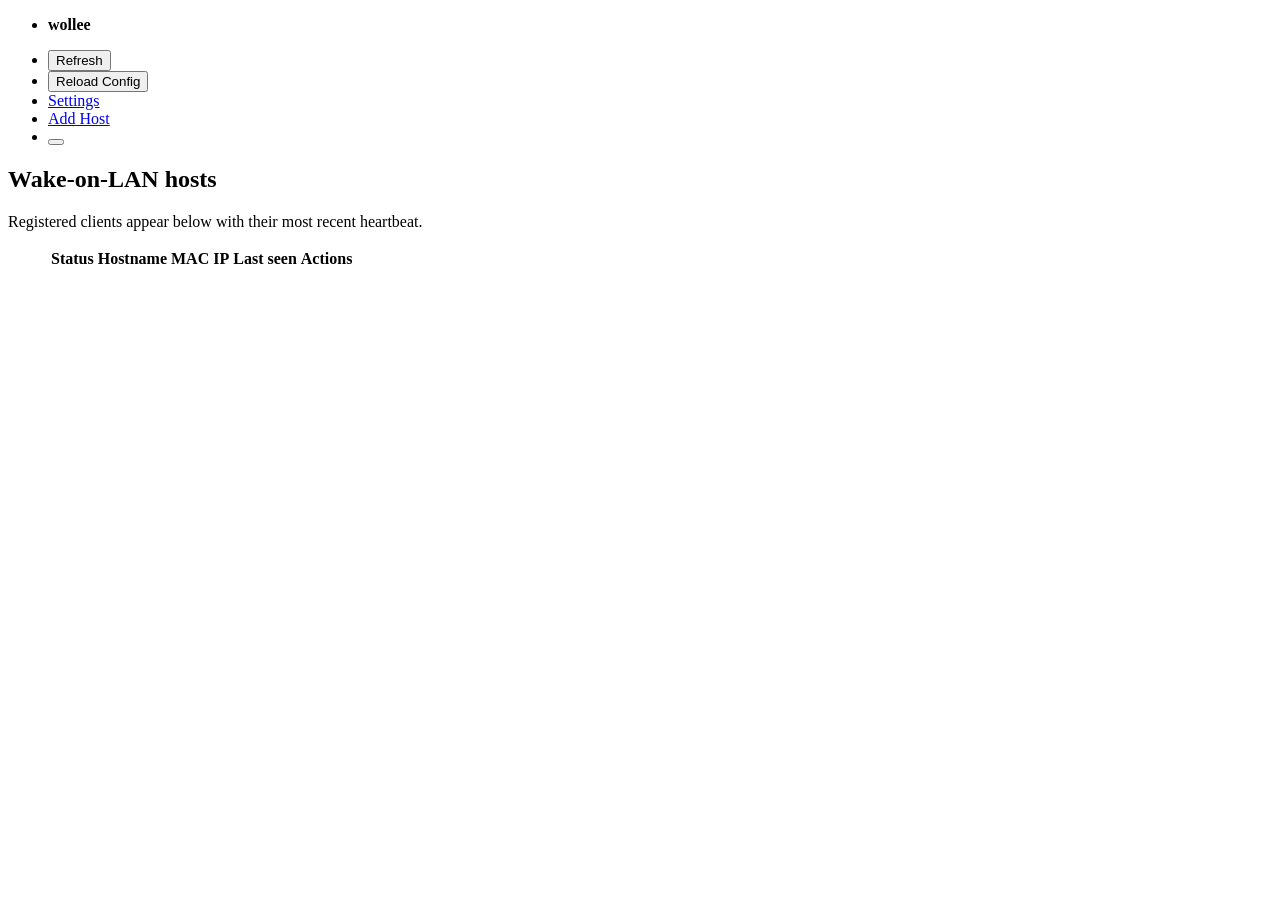
==== web/index.html @ 0d9a6540 "feat: dark mode add a common theme alpine $store that sets the picocss data-theme and toggle" ====
<!doctype html>
<html lang="en">
<head>
  <meta charset="utf-8">
  <meta name="viewport" content="width=device-width, initial-scale=1">
  <title>wollee</title>
  <link rel="stylesheet" href="/static/pico.min.css">
  <script defer src="/static/alpine.min.js"></script>
  <script src="/static/common.js"></script>
  <style>
    .status-dot { display: inline-block; width: .75rem; height: .75rem; border-radius: 999px; margin-right: .5rem; }
    .status-online { background: #2fb344; }
    .status-offline { background: #d63939; }
    code { white-space: nowrap; }
  </style>
</head>
<body>
  <main class="container" x-data="wolleeApp()" x-init="$store.theme.init(); load()">
    <nav>
      <ul><li><strong>wollee</strong></li></ul>
      <ul>
        <li><button type="button" class="secondary" @click="load()" :aria-busy="loading">Refresh</button></li>
        <li><button type="button" class="secondary" @click="reloadConfig()" :aria-busy="loading">Reload Config</button></li>
        <li><a href="/settings" role="button" class="secondary">Settings</a></li>
        <li><a href="/add-host" role="button">Add Host</a></li>
        <li><button type="button" class="secondary" @click="$store.theme.toggle()" title="Toggle dark mode">
          <span x-text="$store.theme.dark ? '&#9790;' : '&#9788;'"></span>
        </button></li>
      </ul>
    </nav>

    <article>
      <header>
        <h1>Wake-on-LAN hosts</h1>
        <p>Registered clients appear below with their most recent heartbeat.</p>
      </header>

      <template x-if="error">
        <p><mark x-text="error"></mark></p>
      </template>

      <figure style="overflow-x:auto;">
        <table>
          <thead>
            <tr>
              <th>Status</th>
              <th>Hostname</th>
              <th>MAC</th>
              <th>IP</th>
              <th>Last seen</th>
              <th>Actions</th>
            </tr>
          </thead>
          <tbody>
            <template x-if="hosts.length === 0">
              <tr><td colspan="6">No hosts registered yet.</td></tr>
            </template>
            <template x-for="host in hosts" :key="host.mac">
              <tr>
                <td><span class="status-dot" :class="host.active ? 'status-online' : 'status-offline'"></span><span x-text="host.active ? 'Online' : 'Offline'"></span></td>
                <td x-text="host.hostname"></td>
                <td><code x-text="host.mac"></code></td>
                <td x-text="host.ip"></td>
                <td x-text="new Date(host.lastSeen).toLocaleString()"></td>
                <td>
                  <button type="button" @click="wake(host.mac)" :disabled="loading">Wake</button>
                  <button type="button" class="secondary" @click="deleteHost(host.mac)" :disabled="loading">Delete</button>
                </td>
              </tr>
            </template>
          </tbody>
        </table>
      </figure>
    </article>
  </main>

  <script>
    function wolleeApp() {
      return {
        hosts: [],
        loading: false,
        error: '',
        async load() {
          this.loading = true;
          this.error = '';
          try {
            const response = await fetch('/status');
            if (!response.ok) {
              throw new Error(`status request failed: ${response.status}`);
            }
            const payload = await response.json();
            this.hosts = payload.hosts ?? [];
          } catch (error) {
            this.error = error.message;
          } finally {
            this.loading = false;
          }
        },
        async wake(mac) {
          this.error = '';
          try {
            const response = await fetch('/wake', {
              method: 'POST',
              headers: { 'Content-Type': 'application/json' },
              body: JSON.stringify({ mac })
            });
            if (!response.ok) {
              const payload = await response.json().catch(() => ({ error: 'wake request failed' }));
              throw new Error(payload.error || `wake request failed: ${response.status}`);
            }
            await this.load();
          } catch (error) {
            this.error = error.message;
          }
        },
        async deleteHost(mac) {
          this.error = '';
          if (!confirm(`Delete host ${mac}?`)) {
            return;
          }
          try {
            const response = await fetch(`/hosts/${mac}`, {
              method: 'DELETE'
            });
            if (!response.ok) {
              const payload = await response.json().catch(() => ({ error: 'delete request failed' }));
              throw new Error(payload.error || `delete request failed: ${response.status}`);
            }
            await this.load();
          } catch (error) {
            this.error = error.message;
          }
        },
        async reloadConfig() {
          this.error = '';
          try {
            const response = await fetch('/config/reload', {
              method: 'POST'
            });
            if (!response.ok) {
              const payload = await response.json().catch(() => ({ error: 'reload failed' }));
              throw new Error(payload.error || `reload failed: ${response.status}`);
            }
            // Reload the page data after config is reloaded
            await this.load();
          } catch (error) {
            this.error = error.message;
          }
        }
      };
    }
  </script>
</body>
</html>
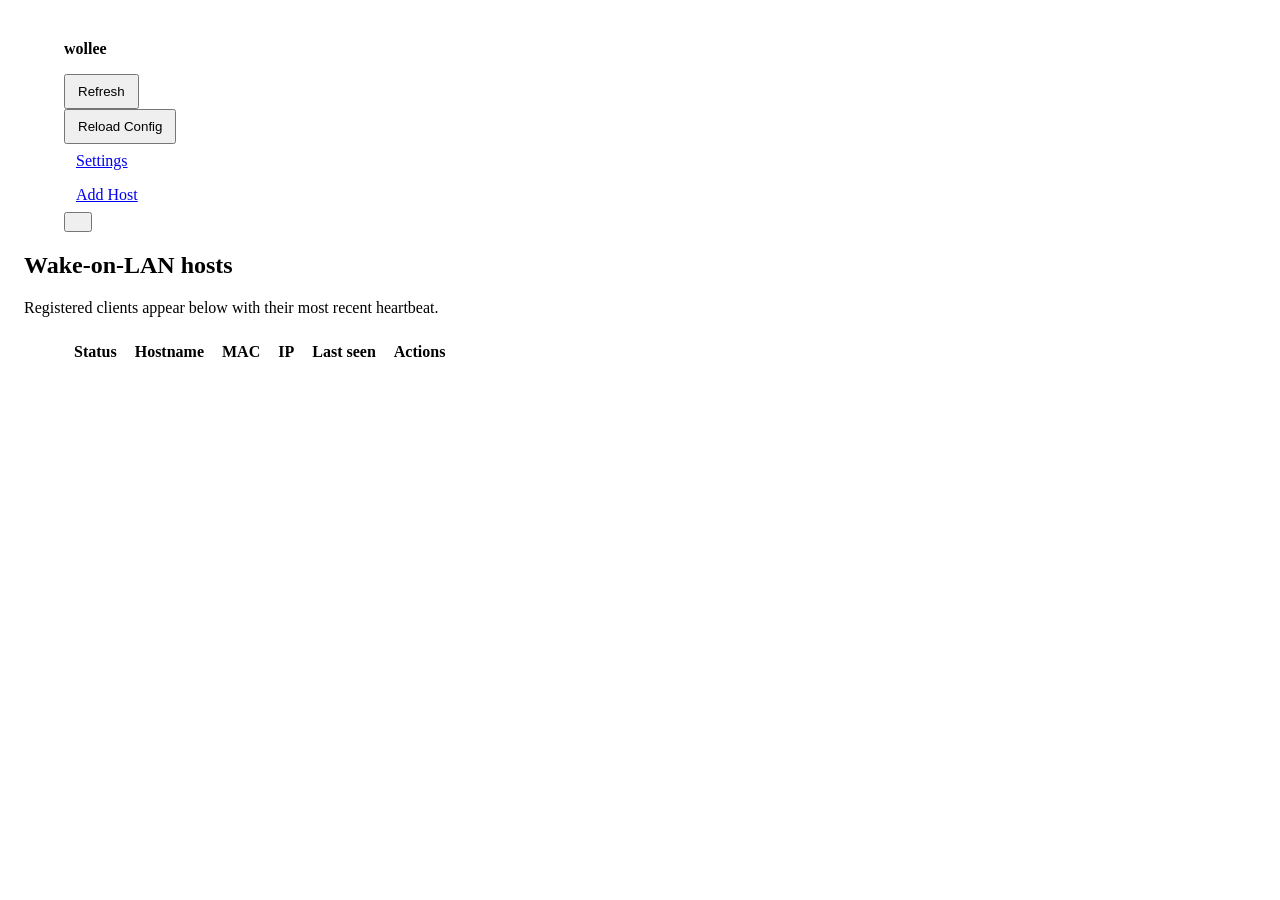
==== commit 333588bf: "ui tweaks" ====
--- a/web/index.html
+++ b/web/index.html
@@ -8,10 +8,20 @@
   <script defer src="/static/alpine.min.js"></script>
   <script src="/static/common.js"></script>
   <style>
+    main.container { padding: 1rem; }
+    nav li { display: flex; align-items: center; }
+    nav button, nav a[role="button"] { padding: 0.5rem 0.75rem; min-height: auto; }
     .status-dot { display: inline-block; width: .75rem; height: .75rem; border-radius: 999px; margin-right: .5rem; }
     .status-online { background: #2fb344; }
     .status-offline { background: #d63939; }
     code { white-space: nowrap; }
+    table td, table th { padding: 0.5rem; }
+    dialog { padding: 0; }
+    dialog article { margin: 0; }
+    dialog header { display: flex; align-items: center; justify-content: space-between; gap: 1rem; padding-bottom: 0; }
+    dialog header h3 { margin: 0; }
+    dialog header button { padding: 0; min-height: auto; }
+    dialog footer { display: flex; gap: 0.5rem; justify-content: flex-end; }
   </style>
 </head>
 <body>
@@ -23,7 +33,7 @@
         <li><button type="button" class="secondary" @click="reloadConfig()" :aria-busy="loading">Reload Config</button></li>
         <li><a href="/settings" role="button" class="secondary">Settings</a></li>
         <li><a href="/add-host" role="button">Add Host</a></li>
-        <li><button type="button" class="secondary" @click="$store.theme.toggle()" title="Toggle dark mode">
+        <li><button type="button" class="secondary" @click="$store.theme.toggle()" title="Toggle dark mode" aria-label="Toggle dark mode">
           <span x-text="$store.theme.dark ? '&#9790;' : '&#9788;'"></span>
         </button></li>
       </ul>
@@ -108,14 +118,22 @@
               const payload = await response.json().catch(() => ({ error: 'wake request failed' }));
               throw new Error(payload.error || `wake request failed: ${response.status}`);
             }
+            // Find the hostname for the toast message
+            const host = this.hosts.find(h => h.mac === mac);
+            const hostname = host?.hostname || mac;
+            showToast(`WOL packet sent to ${hostname}`, 3000, 'success');
             await this.load();
           } catch (error) {
             this.error = error.message;
+            showToast(`Failed to send WOL: ${error.message}`, 4000, 'error');
           }
         },
         async deleteHost(mac) {
           this.error = '';
-          if (!confirm(`Delete host ${mac}?`)) {
+          const host = this.hosts.find(h => h.mac === mac);
+          const hostname = host?.hostname || mac;
+          const confirmed = await confirmModal('Delete Host', `Are you sure you want to delete ${hostname}?`);
+          if (!confirmed) {
             return;
           }
           try {
@@ -126,9 +144,11 @@
               const payload = await response.json().catch(() => ({ error: 'delete request failed' }));
               throw new Error(payload.error || `delete request failed: ${response.status}`);
             }
+            showToast(`${hostname} deleted successfully`, 2000, 'success');
             await this.load();
           } catch (error) {
             this.error = error.message;
+            showToast(`Failed to delete: ${error.message}`, 4000, 'error');
           }
         },
         async reloadConfig() {
@@ -141,10 +161,12 @@
               const payload = await response.json().catch(() => ({ error: 'reload failed' }));
               throw new Error(payload.error || `reload failed: ${response.status}`);
             }
+            showToast('Configuration reloaded successfully', 2000, 'success');
             // Reload the page data after config is reloaded
             await this.load();
           } catch (error) {
             this.error = error.message;
+            showToast(`Reload failed: ${error.message}`, 4000, 'error');
           }
         }
       };
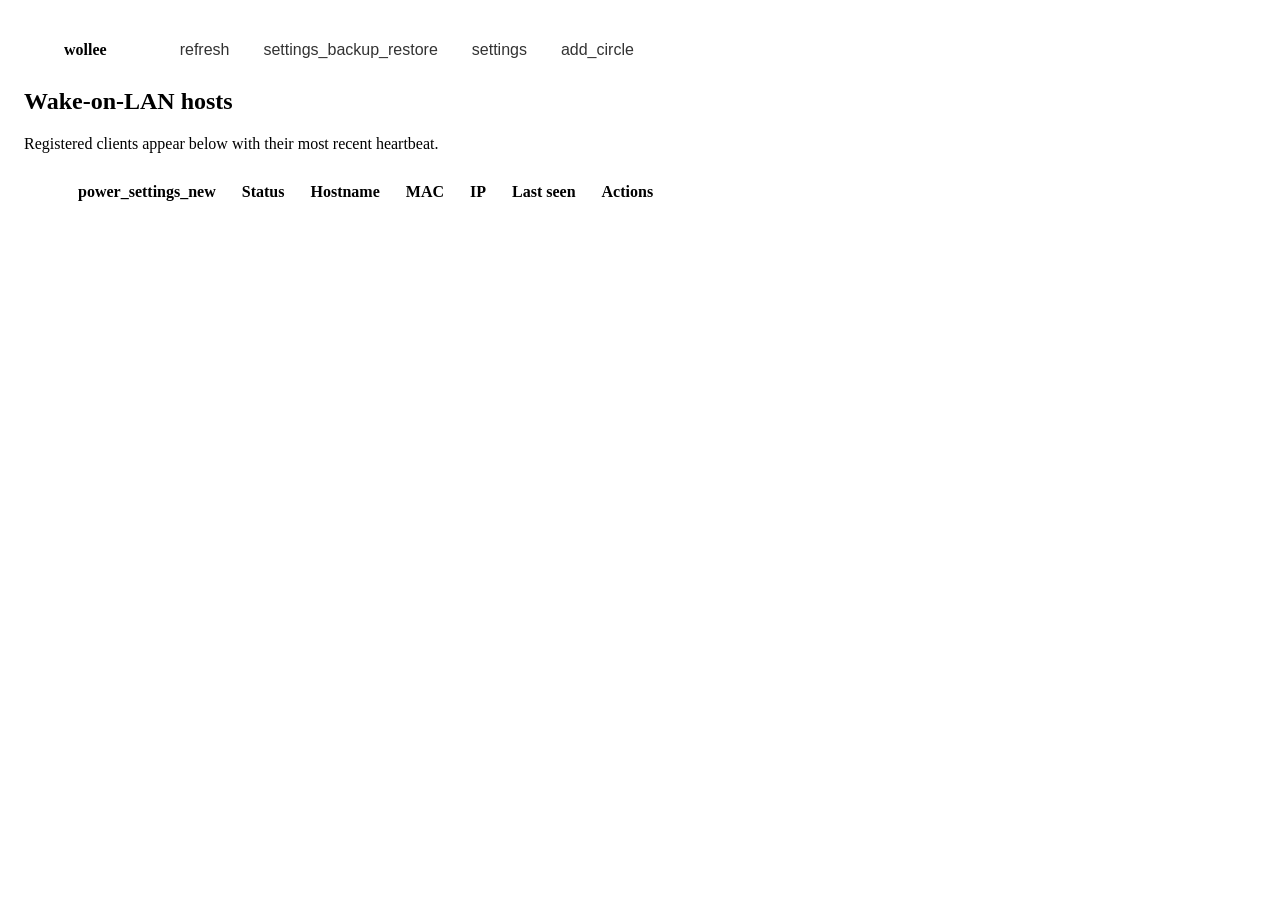
==== commit 38958a10: "add material icons update the asset getting and restyle the frontend" ====
--- a/web/index.html
+++ b/web/index.html
@@ -4,18 +4,56 @@
   <meta charset="utf-8">
   <meta name="viewport" content="width=device-width, initial-scale=1">
   <title>wollee</title>
-  <link rel="stylesheet" href="/static/pico.min.css">
+  <link rel="stylesheet" href="/static/blades.min.css">
+  <link rel="stylesheet" href="/static/material-symbols.css">
   <script defer src="/static/alpine.min.js"></script>
   <script src="/static/common.js"></script>
   <style>
+    /* Layout & spacing */
     main.container { padding: 1rem; }
+    nav { margin: 0.5rem 0; }
+    nav ul { margin: 0; }
+    nav li { display: inline; margin-right: 0.5rem; }
+    
+    /* Navbar */
+    nav { margin: 0.5rem 0; display: flex; align-items: center; gap: 1rem; }
+    nav ul { margin: 0; display: flex; align-items: center; gap: 0.5rem; }
     nav li { display: flex; align-items: center; }
-    nav button, nav a[role="button"] { padding: 0.5rem 0.75rem; min-height: auto; }
+    nav li strong { margin-right: auto; }
+    
+    /* Navbar buttons */
+    nav button { 
+      padding: 0.5rem;
+      font-size: 1rem;
+      width: auto;
+      height: auto;
+      min-height: auto;
+      display: flex;
+      align-items: center;
+      justify-content: center;
+      background: none;
+      border: 1px solid transparent;
+      cursor: pointer;
+      opacity: 0.8;
+      transition: opacity 0.2s;
+    }
+    nav button:hover { opacity: 1; }
+    nav button.secondary { background: none; border: none; }
+    
+    /* Action button styling */
+    table button { display: flex; align-items: center; justify-content: center; }
+    table button span:first-child { margin-right: 0.25rem; }
+    
+    /* Status indicators */
     .status-dot { display: inline-block; width: .75rem; height: .75rem; border-radius: 999px; margin-right: .5rem; }
     .status-online { background: #2fb344; }
     .status-offline { background: #d63939; }
+    
+    /* Code */
     code { white-space: nowrap; }
-    table td, table th { padding: 0.5rem; }
+    
+    /* Tables */
+    table td, table th { padding: 0.75rem; }
     dialog { padding: 0; }
     dialog article { margin: 0; }
     dialog header { display: flex; align-items: center; justify-content: space-between; gap: 1rem; padding-bottom: 0; }
@@ -29,12 +67,20 @@
     <nav>
       <ul><li><strong>wollee</strong></li></ul>
       <ul>
-        <li><button type="button" class="secondary" @click="load()" :aria-busy="loading">Refresh</button></li>
-        <li><button type="button" class="secondary" @click="reloadConfig()" :aria-busy="loading">Reload Config</button></li>
-        <li><a href="/settings" role="button" class="secondary">Settings</a></li>
-        <li><a href="/add-host" role="button">Add Host</a></li>
-        <li><button type="button" class="secondary" @click="$store.theme.toggle()" title="Toggle dark mode" aria-label="Toggle dark mode">
-          <span x-text="$store.theme.dark ? '&#9790;' : '&#9788;'"></span>
+        <li><button type="button" @click="load()" :aria-busy="loading" title="Refresh host list">
+          <span class="material-symbols-outlined sm">refresh</span>
+        </button></li>
+        <li><button type="button" @click="reloadConfig()" :aria-busy="loading" title="Reload configuration">
+          <span class="material-symbols-outlined sm">settings_backup_restore</span>
+        </button></li>
+        <li><button type="button" @click="navigateTo('/settings')" title="Settings">
+          <span class="material-symbols-outlined sm">settings</span>
+        </button></li>
+        <li><button type="button" @click="navigateTo('/add-host')" title="Add new host">
+          <span class="material-symbols-outlined sm">add_circle</span>
+        </button></li>
+        <li><button type="button" @click="$store.theme.toggle()" title="Toggle dark mode">
+          <span class="material-symbols-outlined sm" x-text="$store.theme.dark ? 'light_mode' : 'dark_mode'"></span>
         </button></li>
       </ul>
     </nav>
@@ -53,28 +99,35 @@
         <table>
           <thead>
             <tr>
+              <th title="Wake" style="text-align: center; width: 3rem;"><span class="material-symbols-outlined xs">power_settings_new</span></th>
               <th>Status</th>
               <th>Hostname</th>
               <th>MAC</th>
               <th>IP</th>
               <th>Last seen</th>
-              <th>Actions</th>
+              <th title="Actions" style="text-align: center; width: 3rem;">Actions</th>
             </tr>
           </thead>
           <tbody>
             <template x-if="hosts.length === 0">
-              <tr><td colspan="6">No hosts registered yet.</td></tr>
+              <tr><td colspan="7">No hosts registered yet.</td></tr>
             </template>
             <template x-for="host in hosts" :key="host.mac">
               <tr>
+                <td style="text-align: center;">
+                  <button type="button" @click="wake(host.mac)" :disabled="loading" title="Send wake-on-LAN packet to this host">
+                    <span class="material-symbols-outlined sm">power_settings_new</span>
+                  </button>
+                </td>
                 <td><span class="status-dot" :class="host.active ? 'status-online' : 'status-offline'"></span><span x-text="host.active ? 'Online' : 'Offline'"></span></td>
                 <td x-text="host.hostname"></td>
                 <td><code x-text="host.mac"></code></td>
                 <td x-text="host.ip"></td>
                 <td x-text="new Date(host.lastSeen).toLocaleString()"></td>
-                <td>
-                  <button type="button" @click="wake(host.mac)" :disabled="loading">Wake</button>
-                  <button type="button" class="secondary" @click="deleteHost(host.mac)" :disabled="loading">Delete</button>
+                <td style="text-align: center;">
+                  <button type="button" @click="deleteHost(host.mac)" :disabled="loading" title="Delete this host">
+                    <span class="material-symbols-outlined sm">delete</span>
+                  </button>
                 </td>
               </tr>
             </template>
@@ -106,6 +159,9 @@
             this.loading = false;
           }
         },
+        navigateTo(path) {
+          window.location.href = path;
+        },
         async wake(mac) {
           this.error = '';
           try {
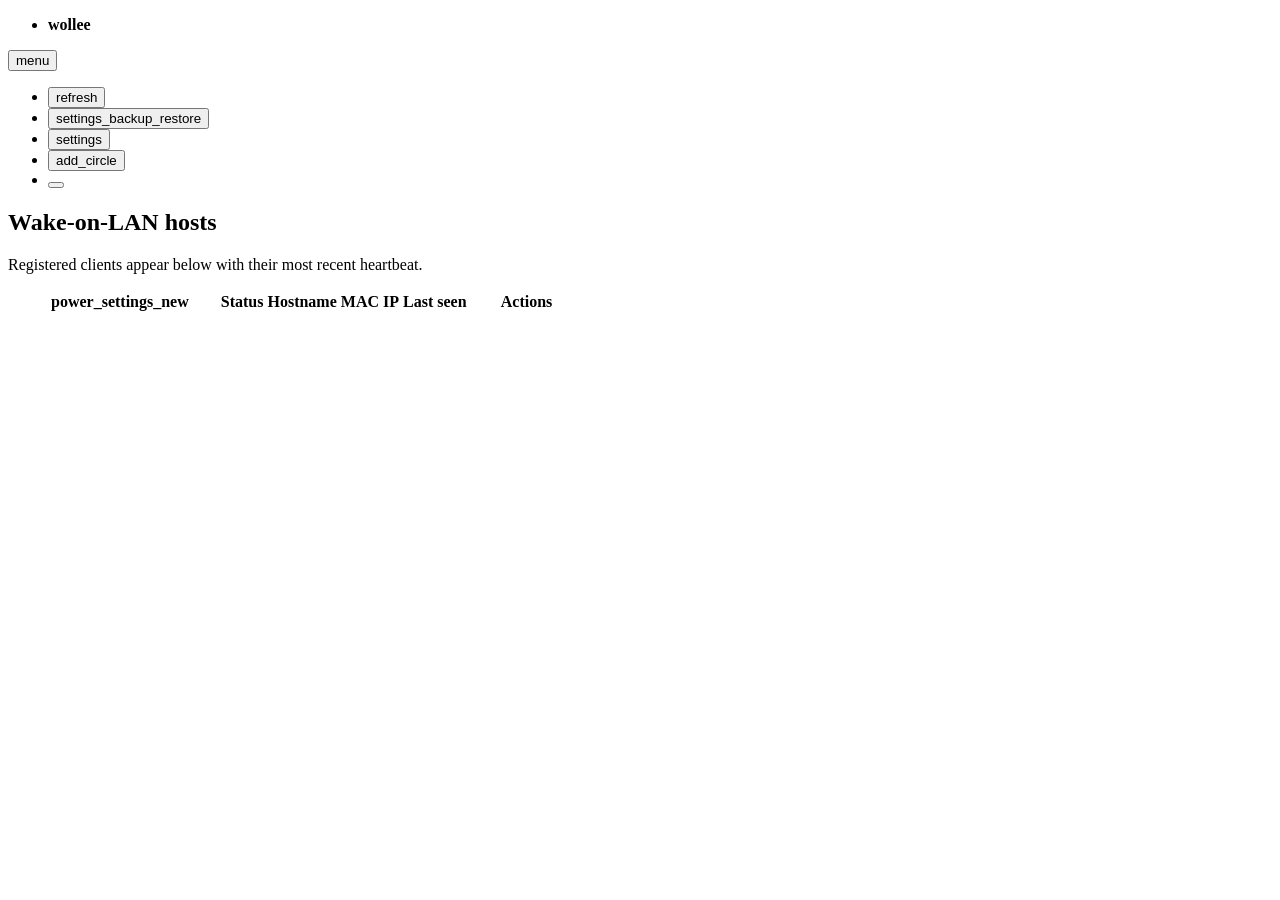
==== commit 0300382e: "add disable host and refactor css" ====
--- a/web/index.html
+++ b/web/index.html
@@ -5,68 +5,19 @@
   <meta name="viewport" content="width=device-width, initial-scale=1">
   <title>wollee</title>
   <link rel="stylesheet" href="/static/blades.min.css">
+  <link rel="stylesheet" href="/static/app.css">
   <link rel="stylesheet" href="/static/material-symbols.css">
   <script defer src="/static/alpine.min.js"></script>
   <script src="/static/common.js"></script>
-  <style>
-    /* Layout & spacing */
-    main.container { padding: 1rem; }
-    nav { margin: 0.5rem 0; }
-    nav ul { margin: 0; }
-    nav li { display: inline; margin-right: 0.5rem; }
-    
-    /* Navbar */
-    nav { margin: 0.5rem 0; display: flex; align-items: center; gap: 1rem; }
-    nav ul { margin: 0; display: flex; align-items: center; gap: 0.5rem; }
-    nav li { display: flex; align-items: center; }
-    nav li strong { margin-right: auto; }
-    
-    /* Navbar buttons */
-    nav button { 
-      padding: 0.5rem;
-      font-size: 1rem;
-      width: auto;
-      height: auto;
-      min-height: auto;
-      display: flex;
-      align-items: center;
-      justify-content: center;
-      background: none;
-      border: 1px solid transparent;
-      cursor: pointer;
-      opacity: 0.8;
-      transition: opacity 0.2s;
-    }
-    nav button:hover { opacity: 1; }
-    nav button.secondary { background: none; border: none; }
-    
-    /* Action button styling */
-    table button { display: flex; align-items: center; justify-content: center; }
-    table button span:first-child { margin-right: 0.25rem; }
-    
-    /* Status indicators */
-    .status-dot { display: inline-block; width: .75rem; height: .75rem; border-radius: 999px; margin-right: .5rem; }
-    .status-online { background: #2fb344; }
-    .status-offline { background: #d63939; }
-    
-    /* Code */
-    code { white-space: nowrap; }
-    
-    /* Tables */
-    table td, table th { padding: 0.75rem; }
-    dialog { padding: 0; }
-    dialog article { margin: 0; }
-    dialog header { display: flex; align-items: center; justify-content: space-between; gap: 1rem; padding-bottom: 0; }
-    dialog header h3 { margin: 0; }
-    dialog header button { padding: 0; min-height: auto; }
-    dialog footer { display: flex; gap: 0.5rem; justify-content: flex-end; }
-  </style>
 </head>
 <body>
   <main class="container" x-data="wolleeApp()" x-init="$store.theme.init(); load()">
-    <nav>
+    <nav x-data="{ navOpen: false }">
       <ul><li><strong>wollee</strong></li></ul>
-      <ul>
+      <button type="button" class="nav-toggle" @click="navOpen = !navOpen" title="Toggle menu">
+        <span class="material-symbols-outlined sm">menu</span>
+      </button>
+      <ul :class="{ active: navOpen }">
         <li><button type="button" @click="load()" :aria-busy="loading" title="Refresh host list">
           <span class="material-symbols-outlined sm">refresh</span>
         </button></li>
@@ -100,31 +51,36 @@
           <thead>
             <tr>
               <th title="Wake" style="text-align: center; width: 3rem;"><span class="material-symbols-outlined xs">power_settings_new</span></th>
+              <th style="text-align: center; width: 1.5rem;"></th>
               <th>Status</th>
               <th>Hostname</th>
               <th>MAC</th>
               <th>IP</th>
               <th>Last seen</th>
-              <th title="Actions" style="text-align: center; width: 3rem;">Actions</th>
+              <th title="Actions" style="text-align: center; width: 7rem;">Actions</th>
             </tr>
           </thead>
           <tbody>
             <template x-if="hosts.length === 0">
-              <tr><td colspan="7">No hosts registered yet.</td></tr>
+              <tr><td colspan="8">No hosts registered yet.</td></tr>
             </template>
             <template x-for="host in hosts" :key="host.mac">
-              <tr>
+              <tr :class="{ disabled: host.disabled }">
                 <td style="text-align: center;">
                   <button type="button" @click="wake(host.mac)" :disabled="loading" title="Send wake-on-LAN packet to this host">
                     <span class="material-symbols-outlined sm">power_settings_new</span>
                   </button>
                 </td>
-                <td><span class="status-dot" :class="host.active ? 'status-online' : 'status-offline'"></span><span x-text="host.active ? 'Online' : 'Offline'"></span></td>
+                <td style="text-align: center;"><span class="status-dot" :class="host.disabled ? 'status-disabled' : (host.active ? 'status-online' : 'status-offline')"></span></td>
+                <td x-text="host.disabled ? 'Disabled' : (host.active ? 'Online' : 'Offline')"></td>
                 <td x-text="host.hostname"></td>
                 <td><code x-text="host.mac"></code></td>
                 <td x-text="host.ip"></td>
                 <td x-text="new Date(host.lastSeen).toLocaleString()"></td>
-                <td style="text-align: center;">
+                <td style="text-align: center; display: flex; gap: 0.25rem; justify-content: center;">
+                  <button type="button" @click="host.disabled ? enableHost(host.mac) : disableHost(host.mac)" :disabled="loading" :title="host.disabled ? 'Enable this host' : 'Disable this host'">
+                    <span class="material-symbols-outlined sm" x-text="host.disabled ? 'visibility_off' : 'visibility'"></span>
+                  </button>
                   <button type="button" @click="deleteHost(host.mac)" :disabled="loading" title="Delete this host">
                     <span class="material-symbols-outlined sm">delete</span>
                   </button>
@@ -207,6 +163,44 @@
             showToast(`Failed to delete: ${error.message}`, 4000, 'error');
           }
         },
+        async disableHost(mac) {
+          this.error = '';
+          const host = this.hosts.find(h => h.mac === mac);
+          const hostname = host?.hostname || mac;
+          try {
+            const response = await fetch(`/hosts/${mac}/disable`, {
+              method: 'PATCH'
+            });
+            if (!response.ok) {
+              const payload = await response.json().catch(() => ({ error: 'disable request failed' }));
+              throw new Error(payload.error || `disable request failed: ${response.status}`);
+            }
+            showToast(`${hostname} disabled successfully`, 2000, 'success');
+            await this.load();
+          } catch (error) {
+            this.error = error.message;
+            showToast(`Failed to disable: ${error.message}`, 4000, 'error');
+          }
+        },
+        async enableHost(mac) {
+          this.error = '';
+          const host = this.hosts.find(h => h.mac === mac);
+          const hostname = host?.hostname || mac;
+          try {
+            const response = await fetch(`/hosts/${mac}/enable`, {
+              method: 'PATCH'
+            });
+            if (!response.ok) {
+              const payload = await response.json().catch(() => ({ error: 'enable request failed' }));
+              throw new Error(payload.error || `enable request failed: ${response.status}`);
+            }
+            showToast(`${hostname} enabled successfully`, 2000, 'success');
+            await this.load();
+          } catch (error) {
+            this.error = error.message;
+            showToast(`Failed to enable: ${error.message}`, 4000, 'error');
+          }
+        },
         async reloadConfig() {
           this.error = '';
           try {
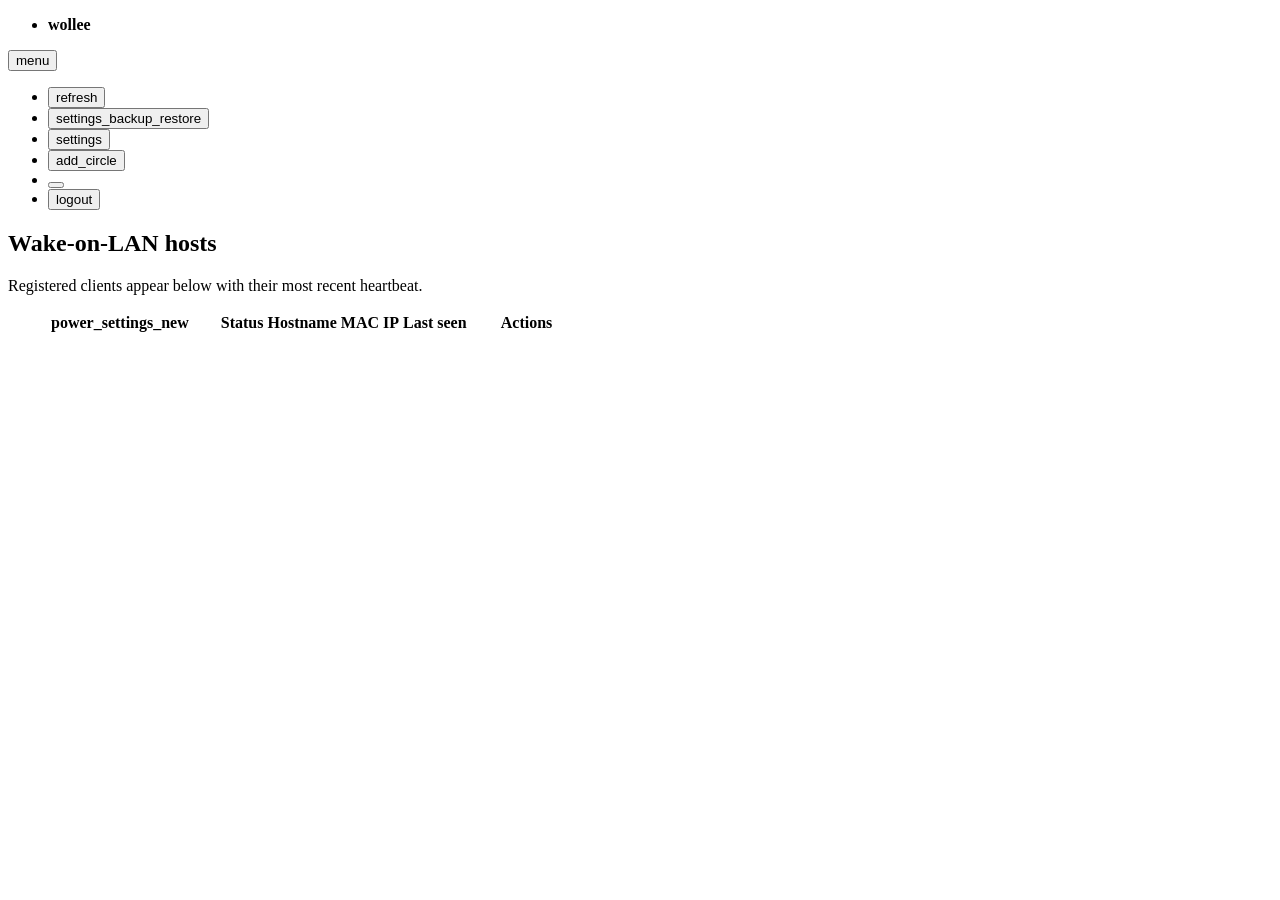
==== commit 22661bc1: "add auth" ====
--- a/web/index.html
+++ b/web/index.html
@@ -32,6 +32,9 @@
         </button></li>
         <li><button type="button" @click="$store.theme.toggle()" title="Toggle dark mode">
           <span class="material-symbols-outlined sm" x-text="$store.theme.dark ? 'light_mode' : 'dark_mode'"></span>
+        </button></li>
+        <li><button type="button" @click="logout()" title="Logout">
+          <span class="material-symbols-outlined sm">logout</span>
         </button></li>
       </ul>
     </nav>
@@ -218,6 +221,9 @@
             this.error = error.message;
             showToast(`Reload failed: ${error.message}`, 4000, 'error');
           }
+        },
+        async logout() {
+          await authUtils.logout();
         }
       };
     }
